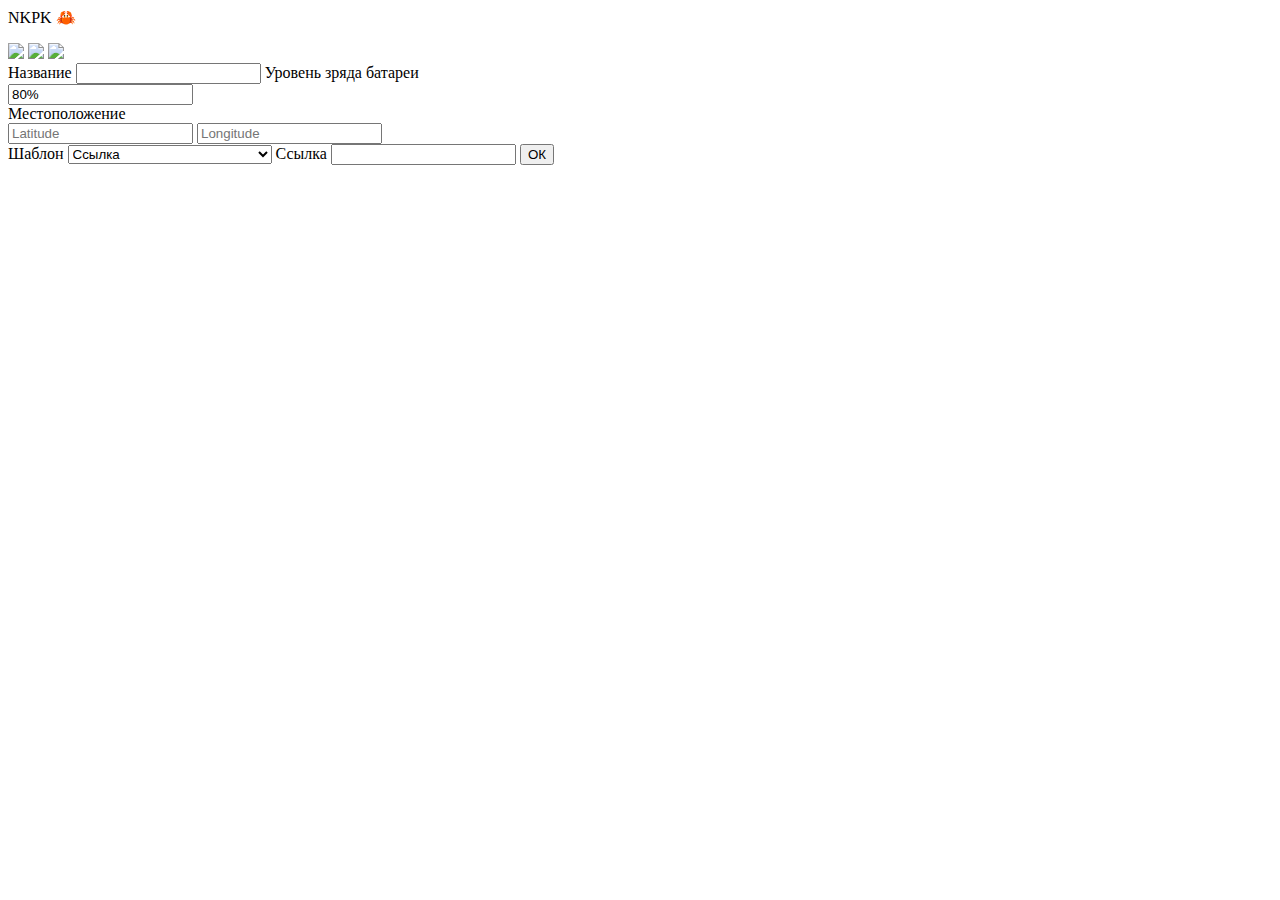
==== web/index.html @ d70fd986 "0.4" ====
<!DOCTYPE html>
<html>
<head>
    
    <meta name="viewport" content="width=device-width, initial-scale=1.0, maximum-scale=1.0, user-scalable=yes">
    <meta http-equiv="Content-type" content="text/html;charset=UTF-8">
    
    <title></title>

    <script src="https://kit.fontawesome.com/12035ce634.js" crossorigi n="anonymous"></script>

    <link rel="stylesheet" type="text/css" href="https://js.api.here.com/v3/3.1/mapsjs-ui.css" />
    <script type="text/javascript" src="https://js.api.here.com/v3/3.1/mapsjs-core.js"></script>
    <script type="text/javascript" src="https://js.api.here.com/v3/3.1/mapsjs-service.js"></script>
    <script type="text/javascript" src="https://js.api.here.com/v3/3.1/mapsjs-ui.js"></script>
    <script type="text/javascript" src="https://js.api.here.com/v3/3.1/mapsjs-mapevents.js"></script>

    <link rel="stylesheet" id="style" href="assets/css/animate.css" type="text/css" media="all">
    <link rel="stylesheet" type="text/css" href="assets/css/style.css?v=0.114" />


</head>


<body>

    <section class="screen btn-list active" data-name="main">

        <div class="logo">
            <span>N</span><span>K</span><span>PK</span> <span class="animated slideInRight">🦀</span>
        </div>
            
        <ul></ul>

        <div class="poweredby">
            <img src="https://static.tildacdn.com/tild6635-3263-4034-b437-623639383730/hu.png" />
            <img src="https://rightech.io/wp-content/themes/rightech/dist/img/logo-white.svg" />
            <img src="https://static.tildacdn.com/tild6537-3533-4030-b336-323736613933/HERE_logo_white_200p.png" />
        </div>

    </section>

    <section class="screen btn-form" data-name="config">

        <span class="back"><i class="fas fa-arrow-left"></i></span>
         
        <form method="POST">

            <label>
                Название
                <input type="text" name="name" />
            </label>

            <label>
                Уровень зряда батареи
                <div class="battery">
                    <span style="width: 80%"></span>
                    <input type="text" value="80%" readonly />
                </div>
            </label>

            <label class="coord">
                Местоположение
                <div>
                    <input type="text" name="lat" placeholder="Latitude" />
                    <input type="text" name="long" placeholder="Longitude" />
                    <span class="coord-picker"><i class="fas fa-map-marker-alt"></i></span>
                </div>
            </label>

            <label>
                Шаблон
                <select name="url">
                    <option value="">Ссылка</option>
                    <option value="https://bluntcaster.com/hackuniversity/web/tpl_queue.html">Электронная очередь</option>
                    <option value="https://bluntcaster.com/hackuniversity/web/tpl_event.html">Регистрация на мероприятие</option>
                </select>
            </label>

            <label>
                Ссылка
                <input type="text" name="urlCustom"/>
            </label>

            <button><i class="fas fa-check"></i> ОК</button>

        </form>

    </section>
    
    <section class="screen map" data-name="map">

        <span class="back"><i class="fas fa-arrow-left"></i></span>

        <div id="map"></div>

    </section>
    
</body>


<script src="//code.jquery.com/jquery-2.2.4.min.js"></script>
<script type="text/javascript" src='assets/js/app.js?v=0.138'></script>

</html>
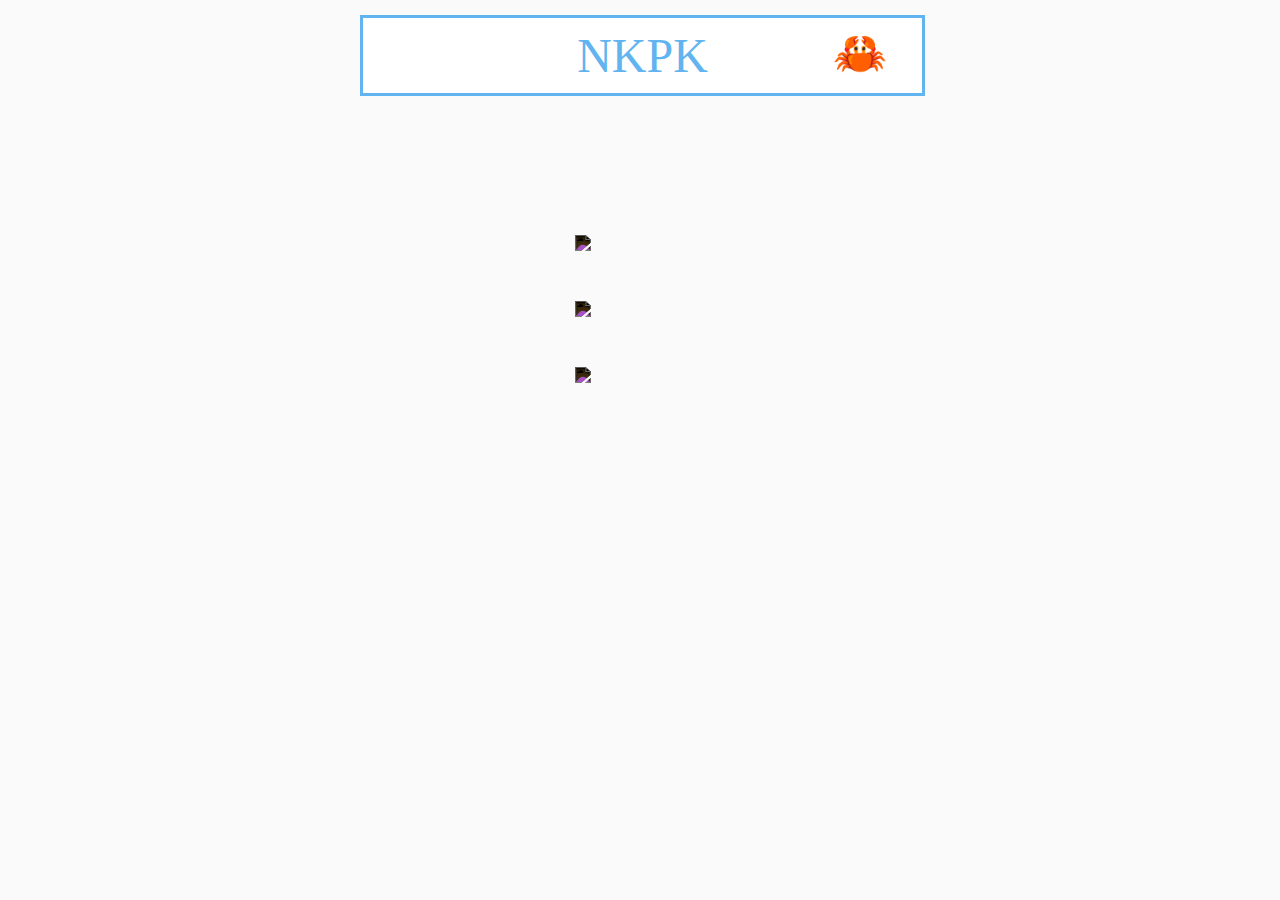
==== commit 9af6a855: "0.5" ====
--- a/web/index.html
+++ b/web/index.html
@@ -16,7 +16,7 @@
     <script type="text/javascript" src="https://js.api.here.com/v3/3.1/mapsjs-mapevents.js"></script>
 
     <link rel="stylesheet" id="style" href="assets/css/animate.css" type="text/css" media="all">
-    <link rel="stylesheet" type="text/css" href="assets/css/style.css?v=0.114" />
+    <link rel="stylesheet" type="text/css" href="assets/css/style.css?v=0.151" />
 
 
 </head>
@@ -62,15 +62,15 @@
             <label class="coord">
                 Местоположение
                 <div>
-                    <input type="text" name="lat" placeholder="Latitude" />
-                    <input type="text" name="long" placeholder="Longitude" />
+                    <input type="text" class="lat" name="params[payload][latitude]" placeholder="Latitude" />
+                    <input type="text" class="lng" name="params[payload][longitude]" placeholder="Longitude" />
                     <span class="coord-picker"><i class="fas fa-map-marker-alt"></i></span>
                 </div>
             </label>
 
             <label>
                 Шаблон
-                <select name="url">
+                <select name="params[payload][url]">
                     <option value="">Ссылка</option>
                     <option value="https://bluntcaster.com/hackuniversity/web/tpl_queue.html">Электронная очередь</option>
                     <option value="https://bluntcaster.com/hackuniversity/web/tpl_event.html">Регистрация на мероприятие</option>
@@ -100,6 +100,6 @@
 
 
 <script src="//code.jquery.com/jquery-2.2.4.min.js"></script>
-<script type="text/javascript" src='assets/js/app.js?v=0.138'></script>
+<script type="text/javascript" src='assets/js/app.js?v=0.150'></script>
 
 </html>--- a/web/assets/css/style.css
+++ b/web/assets/css/style.css
@@ -0,0 +1,294 @@
+html, body {
+    margin: 0;
+    padding: 0;
+    position: relative;
+    width: 100%;
+    height: 100%;
+    background: #FAFAFA;
+}
+
+#map {
+    width: 100%;
+    height: 100%;
+    position: absolute;
+    left: 0;
+    top: 0;
+    z-index: 4;
+}
+
+section.screen {
+    display: none;
+    position: relative;
+    width: 100%;
+    height: 100%;
+    overflow: auto;
+    padding: 50px 10px 10px 10px;
+    box-sizing: border-box;
+    -webkit-overflow-scrolling: touch;
+    max-width: 600px;
+    margin: 0 auto;
+}
+
+section.screen.active {
+    display: block;
+}
+
+.btn-list ul {
+    margin: 90px 0 0 0;
+    list-style: none;
+    width: 100%;
+    overflow: auto;
+    box-sizing: border-box;
+    padding: 10px 10px 100px 10px;
+    -webkit-overflow-scrolling: touch;
+}
+
+.btn-list ul::-webkit-scrollbar,
+.screen::-webkit-scrollbar {
+    display: none; 
+}
+
+.btn-list ul li {
+    background: #F0F9FB;
+    border-radius: 25px;
+    padding: 15px;
+    color: #3F4446;
+    height: 80px;
+    margin-bottom: 20px;
+    line-height: 80px;
+    font-size: 1.5em;
+    box-shadow: 2px 2px 10px rgba(0,0,0,0.2);
+    cursor: pointer;
+    position: relative;
+    overflow: hidden;
+    -webkit-touch-callout: none;
+    -webkit-user-select: none;
+    -khtml-user-select: none;
+    -moz-user-select: none;
+    -ms-user-select: none;
+    user-select: none;
+    cursor: pointer;
+    pointer-events: all;
+}
+
+
+.btn-list ul li:after {
+    content: attr(data-battery) '%';
+    width: 80px;
+    height: 80px;
+    border-radius: 50%;
+    background: #61B4F0;
+    position: absolute;
+    right: 15px;
+    top: 15px;
+    z-index: 2;
+    color: #FFF;
+    text-align: center;
+    font-family: monospace;
+    box-shadow: inset 0px 0 5px 5px rgba(255,255,255, 0.4);
+}
+
+.btn-list ul li:before {
+    content: '';
+    width: 110px;
+    height: 110px;
+    border-radius: 50% 0 0 50%;
+    background: #61B4F0;
+    position: absolute;
+    right: 0;
+    top: 0;
+    z-index: 1;
+    opacity: 0.15;
+}
+
+.btn-list ul li:focus,
+.btn-list ul li:active,
+.btn-list ul li.active {
+    transform: scale(.98);
+}
+
+.btn-list ul li[data-status="offline"]:after {
+    content: 'off';
+    background: #FF0000;
+}
+
+.btn-list ul li[data-status="offline"]:before {
+    background: #FF0000;
+}
+
+
+.btn-list ul li span {
+    display: block;
+    text-align: center;
+    z-index: 2;
+    position: relative;
+    color: #000;
+    width: calc(100% - 110px);
+    height: 100%;
+    box-sizing: border-box;
+    font-family: monospace;
+}
+
+.btn-list ul li span:after {
+    content: '';
+    position: absolute;
+    width: 100%;
+    height: 100%;
+    border: 1px solid #999;
+    left: 0;
+    top: 0;
+    border-radius: 15px;
+    background: #CCC;
+    z-index: -1;
+}
+
+.btn-form {
+    padding: 20px;
+}
+
+.btn-form input, 
+.btn-form select {
+    width: 100%;
+    padding: 10px;
+    border: 1px solid #61B4F0;
+    box-sizing: border-box;
+    margin-bottom: 10px;
+    border-radius: 5px;
+    /* font-weight: bold; */
+    position: relative;
+    -webkit-appearance: none;
+    -moz-appearance: none;
+    appearance: none;
+    font-size: 1em;
+}
+
+.btn-form label {
+    color: #61B4F0;
+    display: inline-block;
+    width: 100%;
+    box-sizing: border-box;
+    margin-bottom: 20px;
+    font-size: 1.5em;
+}
+
+.btn-form button {
+    width: 100%;
+    height: auto;
+    padding: 20px;
+    box-shadow: none;
+    color: #FFF;
+    background: #61B4F0;
+    font-size: 1.5em;
+    position: fixed;
+    left: 0;
+    bottom: 0;
+    border: 0;
+}
+
+.btn-form .coord > div {
+    display: flex;
+}
+
+.btn-form input.lat,
+.btn-form input.lng {
+    width: 50%;
+    box-sizing: border-box;
+    flex: 1;
+}
+
+.btn-form input.lat {
+    margin-right: 5px;
+}
+
+.btn-form input.lng {
+    margin-right: 5px;
+}
+
+span.back {
+    display: block;
+    width: calc(100% - 20px);
+    font-size: 2em;
+    text-align: center;
+    color: #61B4F0;
+    cursor: pointer;
+    z-index: 5;
+    background: transparent;
+    position: fixed;
+    box-sizing: border-box;
+    top: 5px;
+}
+
+span.coord-picker {
+    height: 33px;
+    line-height: 45px;
+    padding: 0 5px;
+    cursor: pointer;
+}
+
+.logo {
+    display: inline-block;
+    margin: 0 auto;
+    padding: 10px;
+    font-size: 3em;
+    border: 3px solid;
+    width: calc(100% - 40px);
+    color: #61B4F0;
+    text-align: center;
+    margin: 0 10px 10px 10px;
+    box-sizing: border-box;
+    position: relative;
+    overflow: hidden;
+    position: fixed;
+    background: #FFF;
+    z-index: 3;
+    max-width: 565px;
+}
+
+.logo span:last-child {
+    position: absolute;
+    right: 35px;
+    top: 10px;
+    font-size: .9em;
+    display: inline-block;
+    width: auto;
+}
+
+section.screen.btn-list {
+    padding-top: 15px;
+}
+
+section.screen.btn-form {
+    padding-bottom: 50px;
+}
+
+.poweredby {
+    display: inline-block;
+    width: 100%;
+    height: auto;
+    box-sizing: border-box;
+    padding: 20px;
+}
+
+.poweredby img {
+    max-width: 130px;
+    display: block;
+    margin: 0 auto 50px auto;
+    filter: invert(1);
+}
+
+.battery {
+    position: relative;
+    overflow: hidden;
+    z-index: 2
+}
+
+.battery span {
+    position: absolute;
+    height: 50px;
+    background: #00FF00;
+    left: 0;
+    opacity: 0.2;
+    z-index: 1;
+    top: 2px;
+    border-radius: 5px;
+}